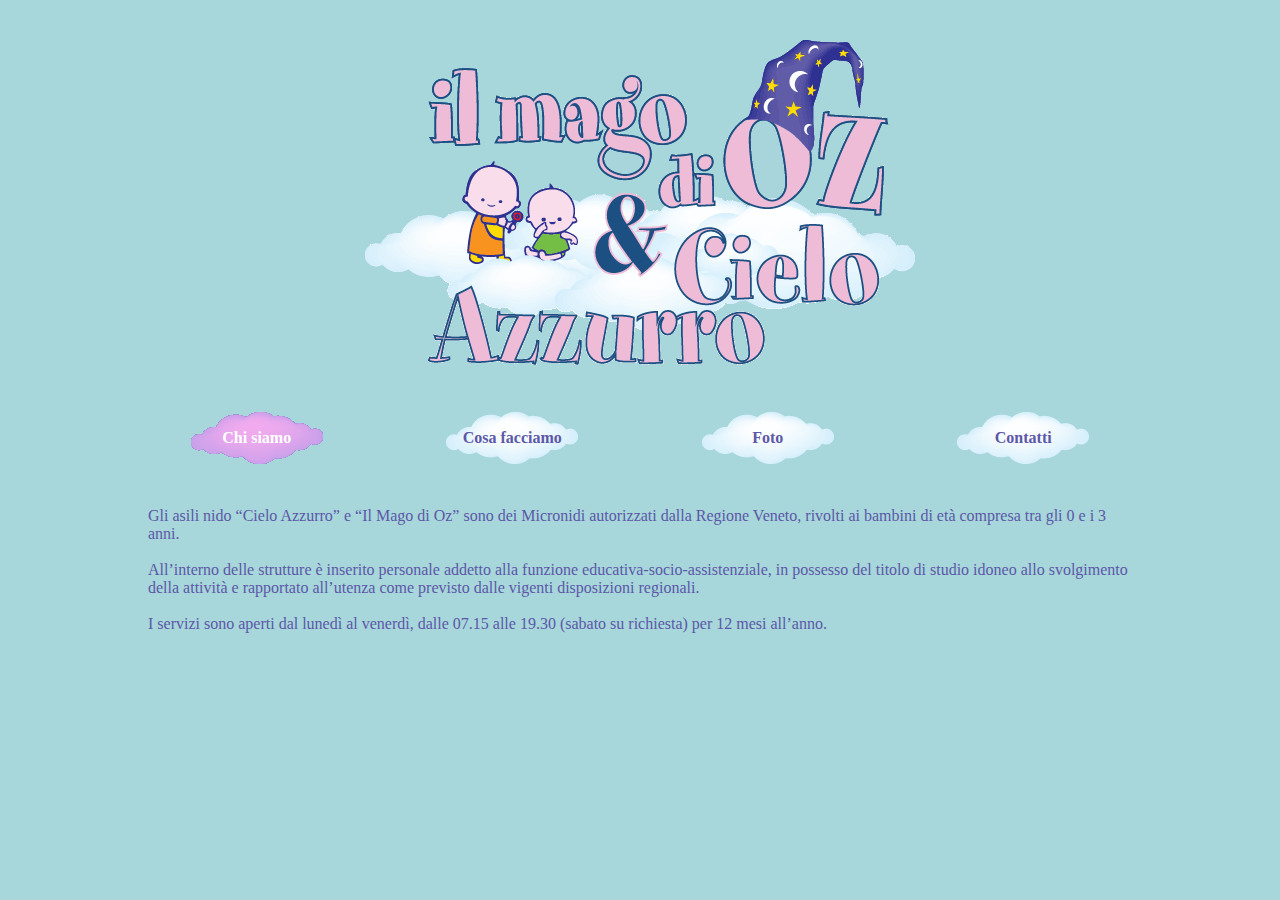
==== chisiamo.html @ 6486e6fb "First commit" ====
<!DOCTYPE html>
<html lang="en">
<head>
	<meta http-equiv="Content-Type" content="text/html; charset=ISO-8859-1">
	<title>Il Mago di Oz - Cielo Azzurro</title>
	<link rel="stylesheet" type="text/css" media="screen" href="static/stile.css">
</head>
<body>

<div class="container">

	<div class="logo">
		<a href="index.html" title="Vai alla home page"><img src="static/logo.gif" /></a>
	</div>

	<table width="100%" class="menu">
		<tr valign="middle">
			<td class="attivo"><a href="chisiamo.html" title="Chi siamo">Chi siamo</a></td>
			<td><a href="cosafacciamo.html" title="Cosa facciamo">Cosa facciamo</a></td>
			<td><a href="foto.html" title="Foto">Foto</a></td>
			<!-- td><a href="strutture.html" title="Strutture">Strutture</a></td -->
			<td><a href="contatti.html" title="Contatti">Contatti</a></td>
		</tr>
	</table>

	<div class="contenuto">
		<p>
			Gli asili nido &ldquo;Cielo Azzurro&rdquo; e &ldquo;Il Mago di Oz&rdquo; sono dei Micronidi autorizzati dalla Regione Veneto, rivolti ai bambini di et&agrave; compresa tra gli 0 e i 3 anni.
<br /><br />
All&rsquo;interno delle strutture &egrave; inserito personale addetto alla funzione educativa-socio-assistenziale, in possesso del titolo di studio idoneo allo svolgimento della attivit&agrave; e rapportato all&rsquo;utenza come previsto dalle vigenti disposizioni regionali.
<br /><br />
I servizi sono aperti dal luned&igrave; al venerd&igrave;, dalle 07.15 alle 19.30 (sabato su richiesta) per 12 mesi all&rsquo;anno.




		</p>
	</div>

</div>
<script type="text/javascript">

  var _gaq = _gaq || [];
  _gaq.push(['_setAccount', 'UA-46799747-1']);
  _gaq.push(['_trackPageview']);

  (function() {
    var ga = document.createElement('script'); ga.type = 'text/javascript'; ga.async = true;
    ga.src = ('https:' == document.location.protocol ? 'https://ssl' : 'http://www') + '.google-analytics.com/ga.js';
    var s = document.getElementsByTagName('script')[0]; s.parentNode.insertBefore(ga, s);
  })();

</script>
</body>
</html>
---- static/stile.css ----
@font-face {
  font-family: 'Coming Soon';
  font-style: normal;
  font-weight: 400;
  src: local('Coming Soon'), local('ComingSoon'), url(http://themes.googleusercontent.com/static/fonts/comingsoon/v3/myblyOycMnPMGjfPG-DzP7rIa-7acMAeDBVuclsi6Gc.woff) format('woff');
}

body { margin: 0; padding: 0; background: #A7D6DB; font: 14px normal 'Coming Soon'; }
a { color: #fff; text-decoration: none; }
a:hover { text-decoration: underline; }

.container { width: 1024px; margin: 0 auto; }
.logo { text-align: center; margin: 40px 0; }
h2 { color: #5C58A7; font-size: 25px; margin: 15px 0; }
.menu {}
	.menu td { background: url(nuvola.gif) no-repeat center center; width: 132px; height: 52px; text-align: center;  }
	.menu td a { color: #5C58A7; font-size: 16px; font-weight: 600; }
	.menu td a:hover { color: #EFBDD8; }
	.menu td.attivo { background-image: url(nuvolaon.gif); }
	.menu td.attivo a { color: #fff; }

.contenuto { margin: 40px 20px; }
	.contenuto p { color: #5C58A7; }
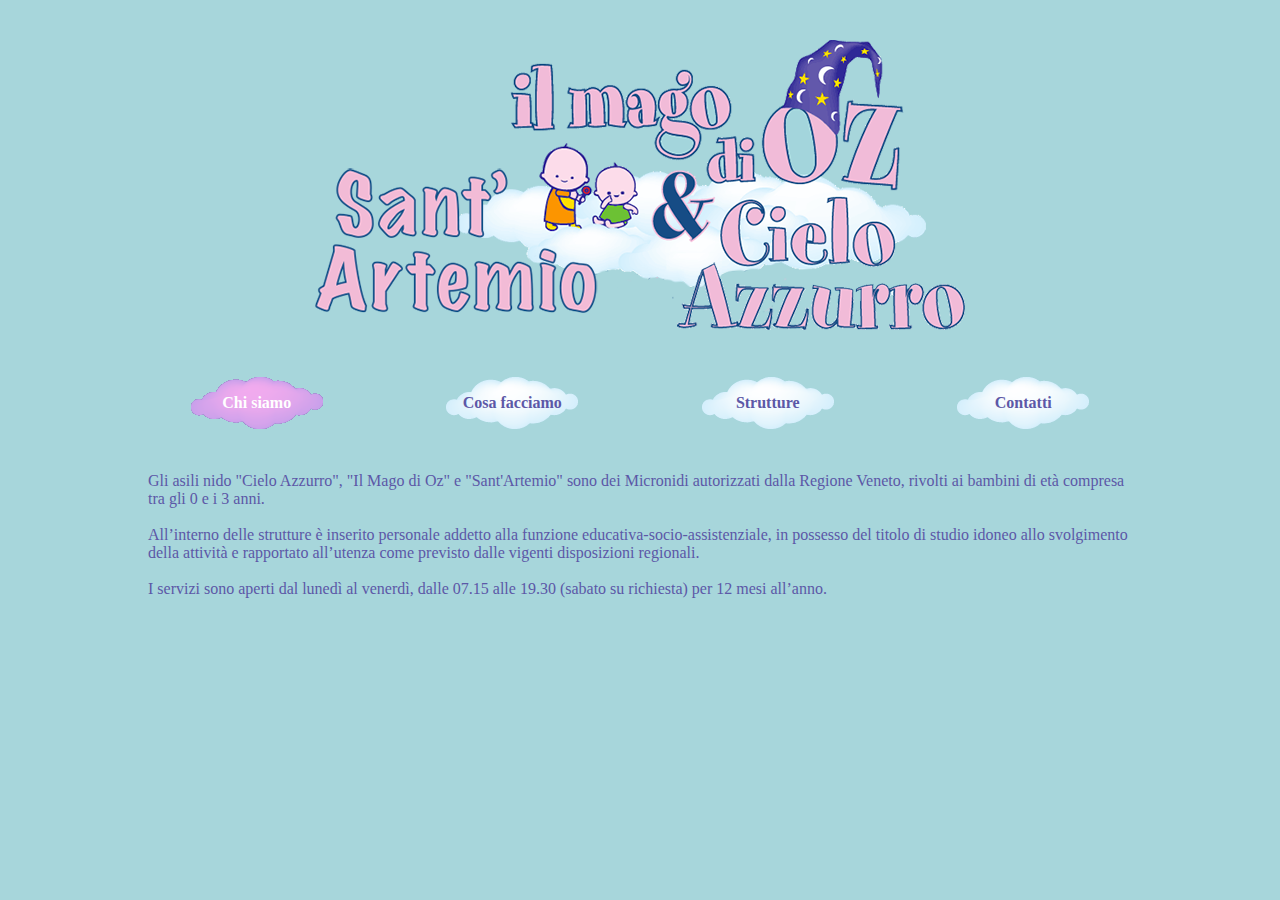
==== commit 991abce5: "nuove foto e materiale" ====
--- a/chisiamo.html
+++ b/chisiamo.html
@@ -1,55 +1,50 @@
 <!DOCTYPE html>
-<html lang="en">
+<html lang="it">
 <head>
 	<meta http-equiv="Content-Type" content="text/html; charset=ISO-8859-1">
 	<title>Il Mago di Oz - Cielo Azzurro</title>
 	<link rel="stylesheet" type="text/css" media="screen" href="static/stile.css">
+	<meta content="Asili nido dosson mago di oz cielo azzurro" name="description" />
+	<meta content="asili nido scuola materna dosson treviso asilo mago di oz cielo azzurro '.$where.'" name="keywords" />
+	<meta content="Asili nido dosson" itemprop="name" />
+	<meta content="Asili nido dosson mago di oz cielo azzurro" itemprop="description" />
+	<meta content="Asili nido dosson mago di oz cielo azzurro" property="og:title" />
 </head>
 <body>
 
 <div class="container">
-
 	<div class="logo">
-		<a href="index.html" title="Vai alla home page"><img src="static/logo.gif" /></a>
+		<a href="index.html" title="Vai alla home page"><img src="static/logo.png" /></a>
 	</div>
-
 	<table width="100%" class="menu">
 		<tr valign="middle">
 			<td class="attivo"><a href="chisiamo.html" title="Chi siamo">Chi siamo</a></td>
 			<td><a href="cosafacciamo.html" title="Cosa facciamo">Cosa facciamo</a></td>
-			<td><a href="foto.html" title="Foto">Foto</a></td>
-			<!-- td><a href="strutture.html" title="Strutture">Strutture</a></td -->
+			<td><a href="strutture.html" title="Strutture">Strutture</a></td>
 			<td><a href="contatti.html" title="Contatti">Contatti</a></td>
 		</tr>
 	</table>
 
 	<div class="contenuto">
 		<p>
-			Gli asili nido &ldquo;Cielo Azzurro&rdquo; e &ldquo;Il Mago di Oz&rdquo; sono dei Micronidi autorizzati dalla Regione Veneto, rivolti ai bambini di et&agrave; compresa tra gli 0 e i 3 anni.
+Gli asili nido "Cielo Azzurro", "Il Mago di Oz" e "Sant'Artemio" sono dei Micronidi autorizzati dalla Regione Veneto, rivolti ai bambini di et&agrave; compresa tra gli 0 e i 3 anni.
 <br /><br />
 All&rsquo;interno delle strutture &egrave; inserito personale addetto alla funzione educativa-socio-assistenziale, in possesso del titolo di studio idoneo allo svolgimento della attivit&agrave; e rapportato all&rsquo;utenza come previsto dalle vigenti disposizioni regionali.
 <br /><br />
 I servizi sono aperti dal luned&igrave; al venerd&igrave;, dalle 07.15 alle 19.30 (sabato su richiesta) per 12 mesi all&rsquo;anno.
-
-
-
-
 		</p>
 	</div>
 
 </div>
 <script type="text/javascript">
-
   var _gaq = _gaq || [];
   _gaq.push(['_setAccount', 'UA-46799747-1']);
   _gaq.push(['_trackPageview']);
-
   (function() {
     var ga = document.createElement('script'); ga.type = 'text/javascript'; ga.async = true;
     ga.src = ('https:' == document.location.protocol ? 'https://ssl' : 'http://www') + '.google-analytics.com/ga.js';
     var s = document.getElementsByTagName('script')[0]; s.parentNode.insertBefore(ga, s);
   })();
-
 </script>
 </body>
 </html>--- a/static/stile.css
+++ b/static/stile.css
@@ -20,4 +20,19 @@
 	.menu td.attivo a { color: #fff; }
 
 .contenuto { margin: 40px 20px; }
-	.contenuto p { color: #5C58A7; }
+.contenuto p { color: #5C58A7; }
+.contenuto.foto img {
+	max-width: 600px;
+	display: block;
+	margin: 20px 0;
+}
+.contenuto.foto ul,
+.contenuto.foto ul li {
+	margin: 0;
+	text-align: left;
+	font-size: 120%;
+	color: black;
+}
+.contenuto.foto h2 {
+	margin-top: 60px;
+}